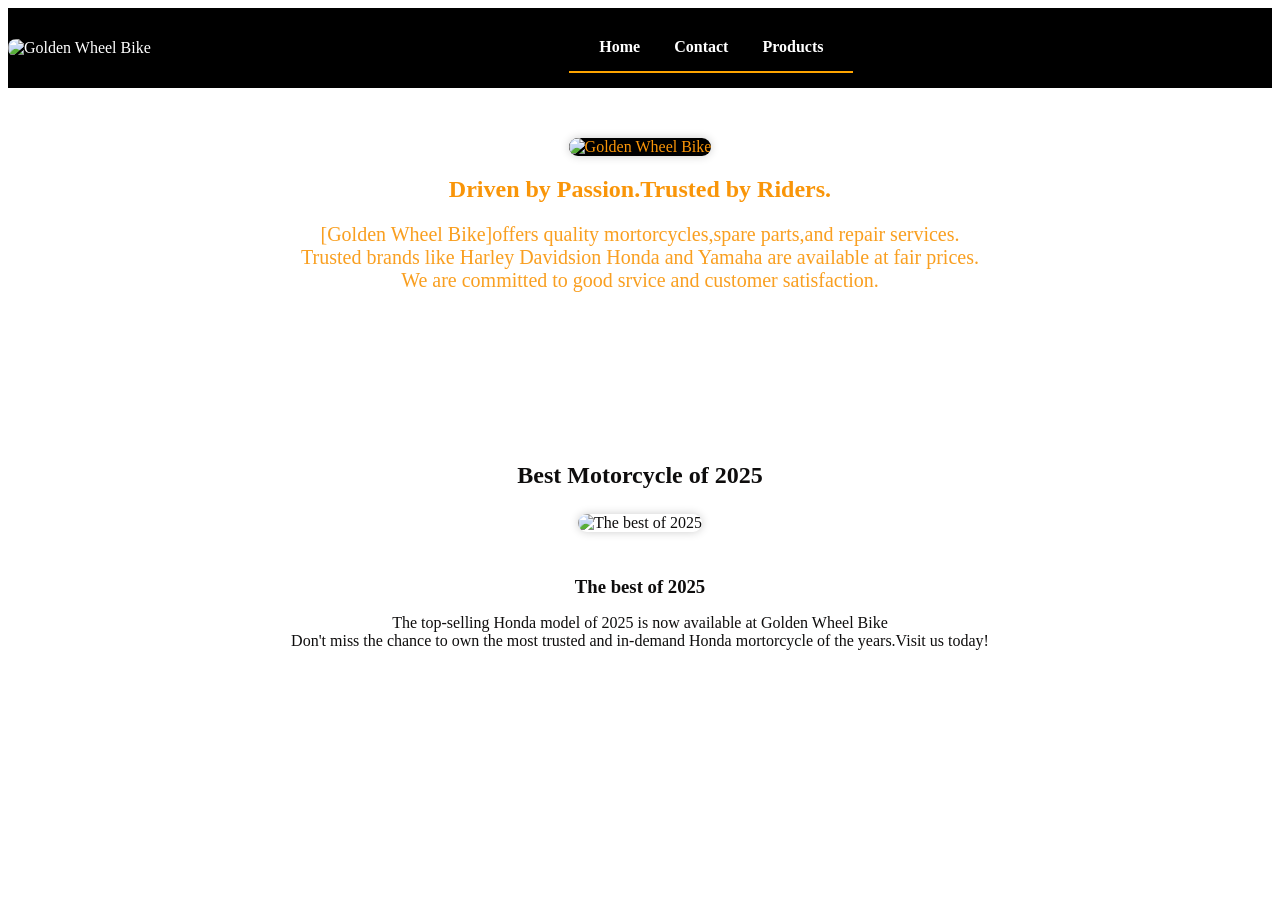
==== index.html @ 61016dc2 "Add files via upload" ====
<!DOCTYPE html>
<html lang="ja">

<head>
    <meta name="viewport" content="width=device-width,initial-scale=1.0">
    <title>Golden Wheel Bike</title>
    <link rel="stylesheet" href="index.css">
    <link rel="stylesheet" href="common.css">
    <!-- <link rel="stylesheet" href="responsive.css">   -->
</head>

<body>
    <div class="header">
        <div class="container">
            <div class="header-left">
                <!-- <h2 class="top-subtitle">Driven by Passion.Trusted by Riders.</h2> -->
                <img class="header-logo" src="images/logo17.webp" alt="Golden Wheel Bike">
            </div>
           <nav>
    <a href="index.html">Home</a>
    
    <a href="contact.html">Contact</a>
    <a href="product.html">Products</a>
       </nav>

            <div class="clear"></div>
        </div>
    </div>
    <!-- <div class="card">
                <img class="card-image"src="images/logo.jpg"alt="Golden Wheel Bike">
            </div> -->
    

    <div class="main-visual">
        <div class="container">
        <div class="background-image">
                 <img class="header-logo" src="images/logo.jpg" alt="Golden Wheel Bike">
            </div> 
        <!-- <h1 class="top-title">Golden Wheel Bike</h1> -->
        <h2 class="top-subtitle">Driven by Passion.Trusted by Riders.</h2>
        <p class="top-text">
            [Golden Wheel Bike]offers quality mortorcycles,spare parts,and repair services.
            <br>
            Trusted brands like Harley Davidsion Honda and Yamaha are available at fair prices.
            <br>
            We are committed to good srvice and customer satisfaction.
        </p>
         </div>
    </div>
    <div class="main">
        <div class="container">
            <h2>Best Motorcycle of 2025</h2>
            <img class="main-image" src="images/best2025.jpg"
                    alt="The best of 2025">
            <h3>The best of 2025</h3>
            <p>
                The top-selling Honda model of 2025 is now available at Golden Wheel Bike
                <br>
                Don't miss the chance to own the most trusted and in-demand Honda mortorcycle of the years.Visit us
                today!
            </p>
        </div>
    </div>

</body>

</html>
---- index.css ----
@charset "utf-8";
.main-visual{
   /*  padding-top: 25px;
    padding-bottom: 100px;
     /* background-image: url("images/logo.jpg");  */
    /* background-size: bottom; */
    color: rgb(229, 111, 15);
    text-align: center;   
}
.background-image img{
  width: 100%;
  height: auto;
  border-radius: 10px;
  box-shadow: 0 0 10px rgba(0,0,0,0.2);
  margin-top: 0px;
}

.header-logo{
    width: auto;
    height: auto;
    size: 100px;
    background-color: #000;
    text-align: center;
    
}
.top-title{
    font-size: 64px;
    margin-bottom: 10px;
}
.top-subtitle{
   font-size: 24px;
    margin-bottom: 10px; 
    text-align: center;
}
.top-text{
    opacity: 0.9;
    font-size: 20px;
}
.main{
    padding: 80px 0;
    color:#0e0d0d;
    text-align: center;
}
.main h2{
     margin-bottom: 25px;
}
.main-image{
    width: 300px;
    margin-bottom: 25px;
    box-shadow:10px 10px 10px #050505;
    border-radius: 80px;
}
.main h3{
    margin-bottom:  10px;
}

@keyframes fade{
    from{opacity: .4;}
    to{opacity: 1;}
}
@media only screen and(max-width:300px){
    .prev,.next,.text{
        font-size: 11px;
    }
}
 */
body {
  font-family: 'Segoe UI', sans-serif;
  margin: 0;
  padding: 0;
  background-color: #f8f8f8;
  color: #333;
}

.header {
  background-color: #000;
  color: #fff;
  padding: 15px 0;
}

.header .container {
  display: flex;
  justify-content: space-between;
  align-items: center;
}

.header-logo {
  height: 60px;
  border-radius: 8px;
}

.header-right a {
  color: white;
  text-decoration: none;
  margin-left: 20px;
  font-weight: bold;
}

.header-right a:hover {
  text-decoration: underline;
}

.clear {
  clear: both;
}




.main-visual {
  background: url('images/.jpg') no-repeat center center;
  background-size: cover;
  color: rgb(249, 149, 8);
  padding: 50px 20px;
  text-align: center;
}

.main-image {
  max-width: 100%;
  border-radius: 10px;
  box-shadow: 0 0 10px rgba(0,0,0,0.2);
}
nav {
    background-color: #000;
    padding: 15px;
    text-align: center;
    border-bottom: 2px solid orange;
}

nav a {
    color: white;
    margin: 0 15px;
    text-decoration: none;
    font-weight: bold;
}

nav a:hover {
    color: orange;
}
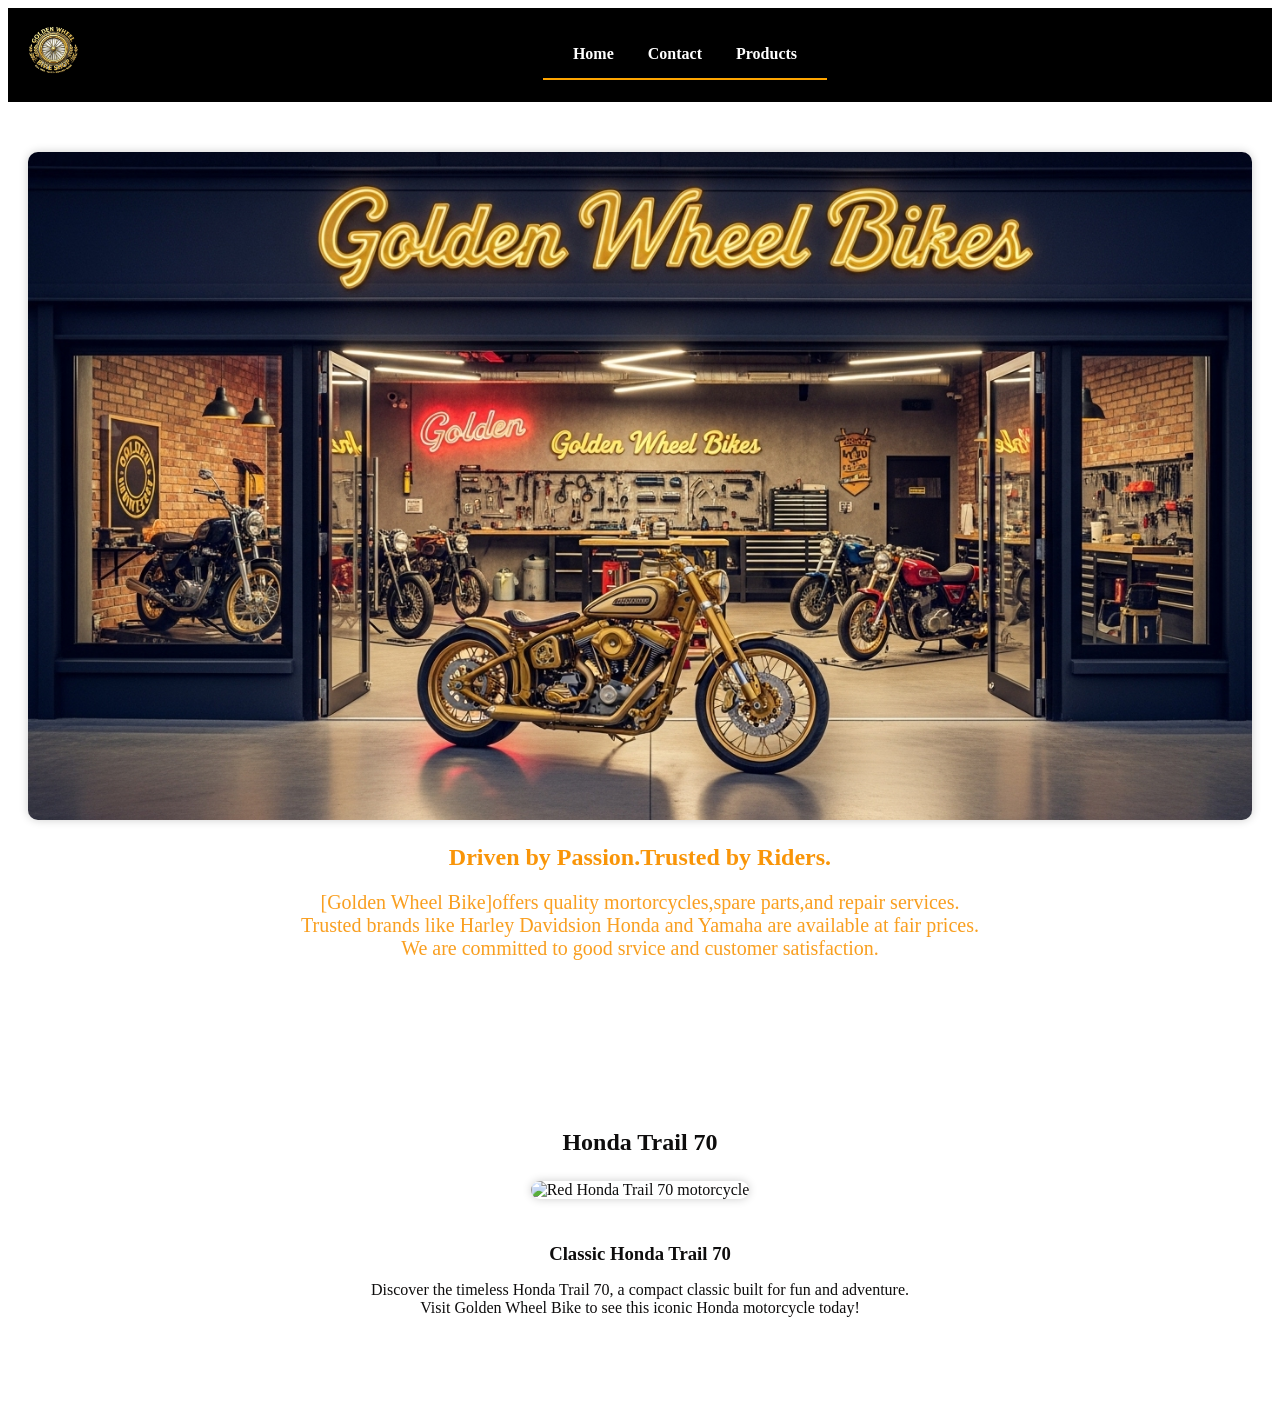
==== commit ceee89d0: "Update Yamaha R6 and Honda Trail 70 listings" ====
--- a/index.html
+++ b/index.html
@@ -5,7 +5,6 @@
     <meta name="viewport" content="width=device-width,initial-scale=1.0">
     <title>Golden Wheel Bike</title>
     <link rel="stylesheet" href="index.css">
-    <link rel="stylesheet" href="common.css">
     <!-- <link rel="stylesheet" href="responsive.css">   -->
 </head>
 
@@ -49,19 +48,18 @@
     </div>
     <div class="main">
         <div class="container">
-            <h2>Best Motorcycle of 2025</h2>
-            <img class="main-image" src="images/best2025.jpg"
-                    alt="The best of 2025">
-            <h3>The best of 2025</h3>
-            <p>
-                The top-selling Honda model of 2025 is now available at Golden Wheel Bike
-                <br>
-                Don't miss the chance to own the most trusted and in-demand Honda mortorcycle of the years.Visit us
-                today!
-            </p>
+            <h2>Honda Trail 70</h2>
+            <img class="main-image" src="images/best2025.jpg"
+                    alt="Red Honda Trail 70 motorcycle">
+            <h3>Classic Honda Trail 70</h3>
+            <p>
+                Discover the timeless Honda Trail 70, a compact classic built for fun and adventure.
+                <br>
+                Visit Golden Wheel Bike to see this iconic Honda motorcycle today!
+            </p>
         </div>
     </div>
 
 </body>
 
-</html>+</html>
--- a/index.css
+++ b/index.css
@@ -107,9 +107,7 @@
 
 
 
-.main-visual {
-  background: url('images/.jpg') no-repeat center center;
-  background-size: cover;
+.main-visual {
   color: rgb(249, 149, 8);
   padding: 50px 20px;
   text-align: center;
@@ -136,4 +134,4 @@
 
 nav a:hover {
     color: orange;
-}+}
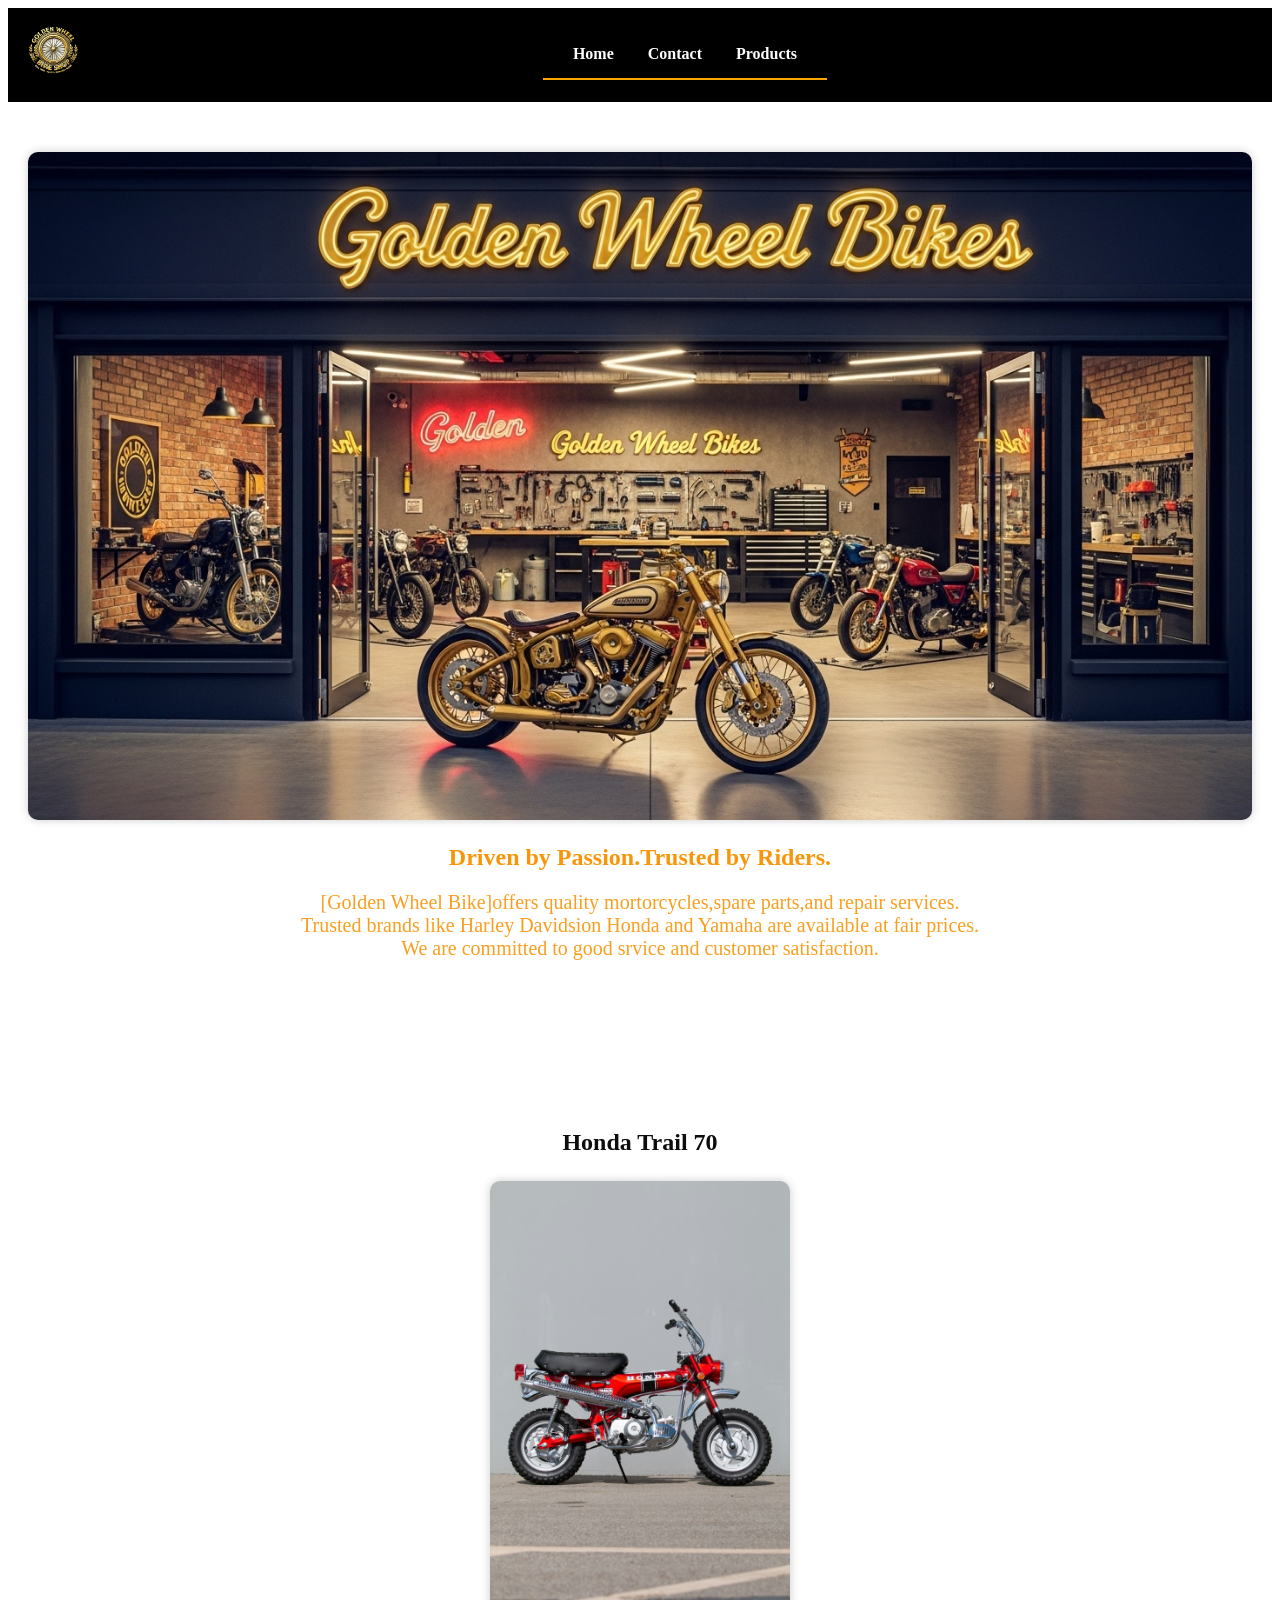
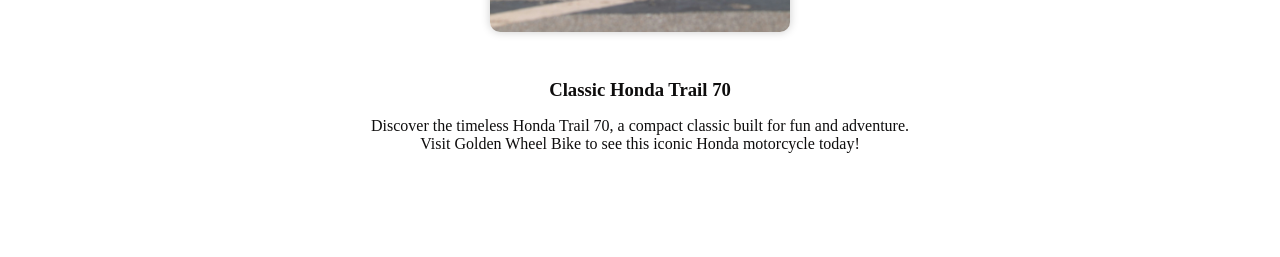
==== commit c5fa5d09: "Refresh motorcycle images on GitHub Pages" ====
--- a/index.html
+++ b/index.html
@@ -49,7 +49,7 @@
     <div class="main">
         <div class="container">
             <h2>Honda Trail 70</h2>
-            <img class="main-image" src="images/best2025.jpg"
+            <img class="main-image" src="images/best2025.jpg?v=e7e5188"
                     alt="Red Honda Trail 70 motorcycle">
             <h3>Classic Honda Trail 70</h3>
             <p>
